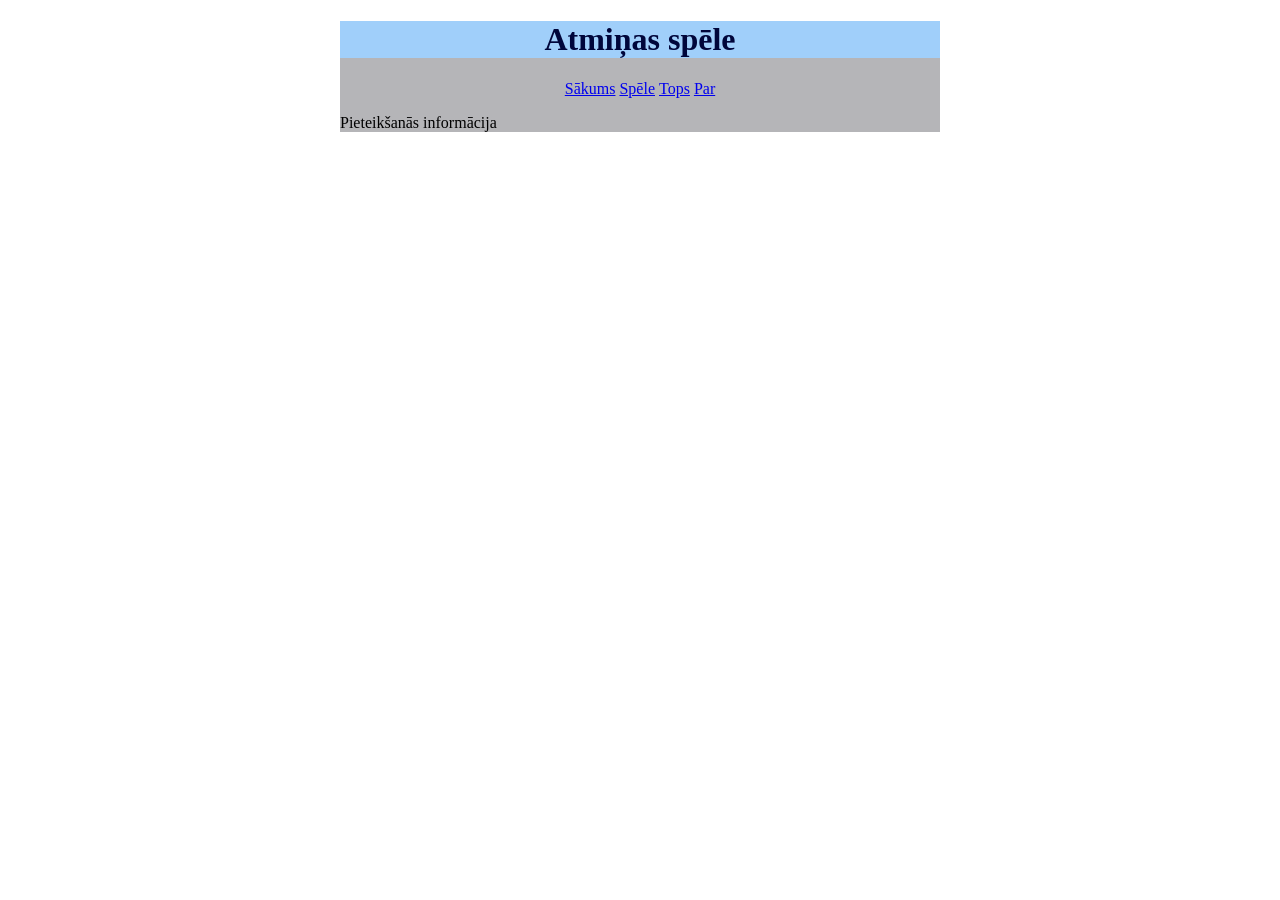
==== index.html @ 6a79e7ac "111" ====
<!DOCTYPE html>
<html lang="lv">
<head>
    <meta charset="UTF-8">
    <meta name="viewport" content="width=device-width, initial-scale=1.0">
    <title>Atmiņas spēle</title>
    <link href="style.css" rel="stylesheet">
</head>
<body>
    <div class="ietvars"><!--pelēkais laukums-->
        <div class="galviene"><!--virsraksts un izvēlne-->
            <h1>Atmiņas spēle</h1>
            <ul>
                <li><a href="index.html">Sākums</a></li>
                <li><a href="game.html">Spēle</a></li>
                <li><a href="top.html">Tops</a></li>
                <li><a href="about.html">Par</a></li>
            </ul>
  
        </div><!-- aizver virsraksts un izvēlne-->
        <div class="saturs"><!--saturs-->
            Pieteikšanās informācija
        </div><!--aizver saturs-->

    </div><!-- aizver pelēkais laukums-->
    
</body>
</html>
---- style.css ----
.ietvars {
    width: 600px;
    margin-left: auto;
    margin-right: auto;
    background: rgb(181, 181, 184);
}

h1 {
    text-align: center;
    background: rgb(160, 207, 250);
    color: rgb(0, 6, 59);
}

ul {
    text-align: center;
    padding: 0px;
}

li {
    display: inline-block;
}

.spēles_lauk {
    background: rgb(0, 0, 0);
    width: 520px;
    justify-content: center;
    margin: auto;
    padding: 10px;
    display: flex;
    flex-wrap: wrap;
}

.Bloks {
    background: rgb(255, 0, 0);
    width: 100px;
    height: 100px;
    align-items: center;
    justify-content: center;
    margin: 5px;
    font-size: 45px;
    display: flex;
    border-radius: 5px;
}
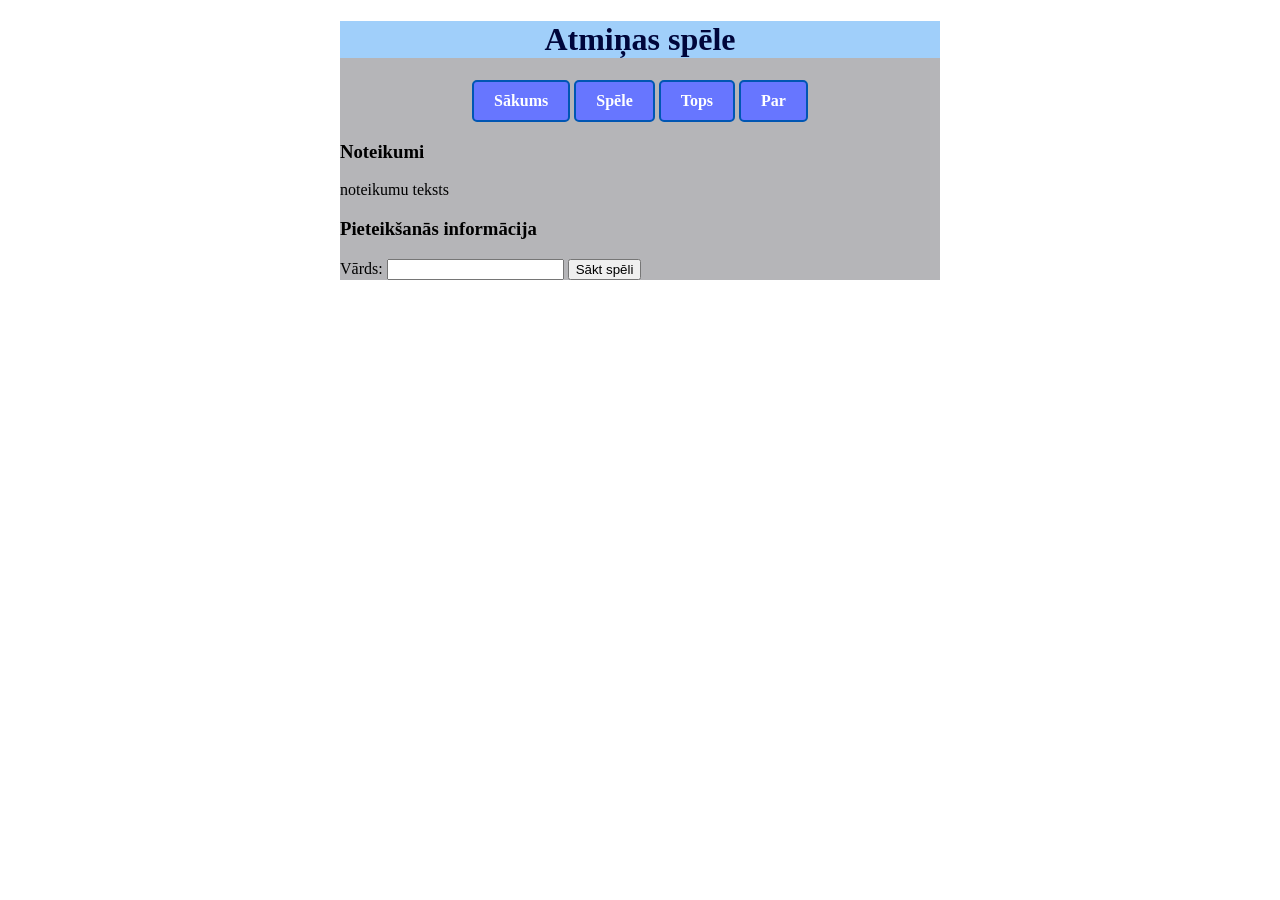
==== commit ffc5ffc5: "111" ====
--- a/index.html
+++ b/index.html
@@ -19,7 +19,12 @@
   
         </div><!-- aizver virsraksts un izvēlne-->
         <div class="saturs"><!--saturs-->
-            Pieteikšanās informācija
+            <h3>Noteikumi</h3>
+            <p>noteikumu teksts</p>
+            <h3>Pieteikšanās informācija</h3>
+            <label>Vārds:</label>
+            <input>
+            <button>Sākt spēli</button>
         </div><!--aizver saturs-->
 
     </div><!-- aizver pelēkais laukums-->
--- a/style.css
+++ b/style.css
@@ -41,3 +41,29 @@
     display: flex;
     border-radius: 5px;
 }
+
+a {
+    text-decoration: none;
+    display: inline-block;
+    padding: 10px 20px;
+    font-size: 16px;
+    font-weight: bold;
+    text-align: center;
+    background-color: #6776ff;
+    color: white;
+    border: 2px solid #0056b3;
+    border-radius: 5px;
+    transition: background-color 0.3s, transform 0.2s;
+}
+
+a:hover {
+    background-color: #0056b3;
+    transform: scale(1.05);
+}
+
+a:active {
+    background-color: #007bff;
+    color: aqua;
+    transform: scale(1.05);
+
+}
